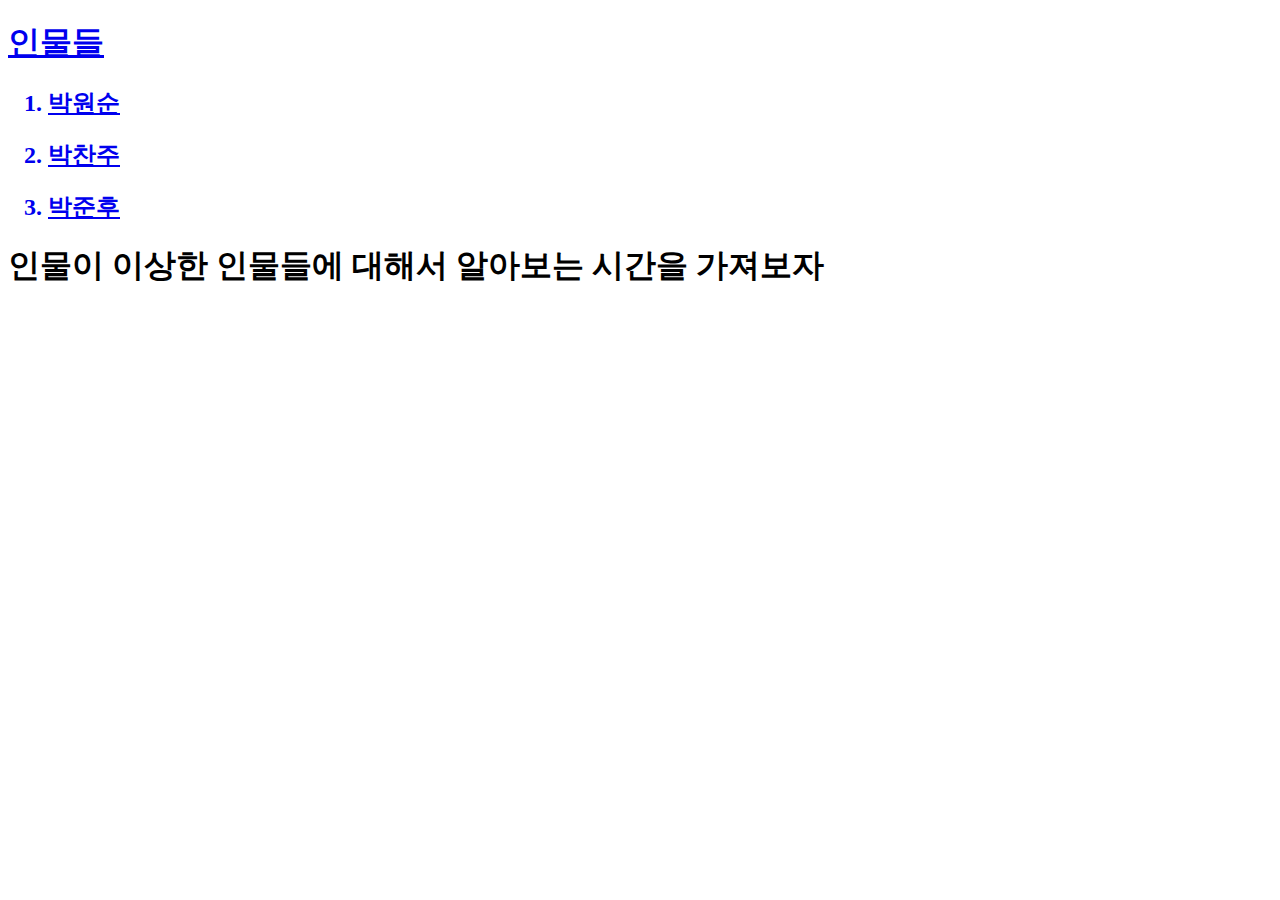
==== index.html @ 243c4ebf "my first thing" ====
<!doctype html>
<head>
  <title>web1 - html</title>
  <meta charset="utf-8">
</head>

<body>
  <h1><a href="index.html">인물들</a></h1>
  <ol>
    <a href="1.html"><h2><li>박원순</li></h2></a>
    <a href="2.html"><h2><li>박찬주</li></h2></a>
    <a href="3.html"><h2><li>박준후</li></h2></a>
  </ol>
  <h1>인물이 이상한 인물들에 대해서 알아보는 시간을 가져보자</h2>
</body>
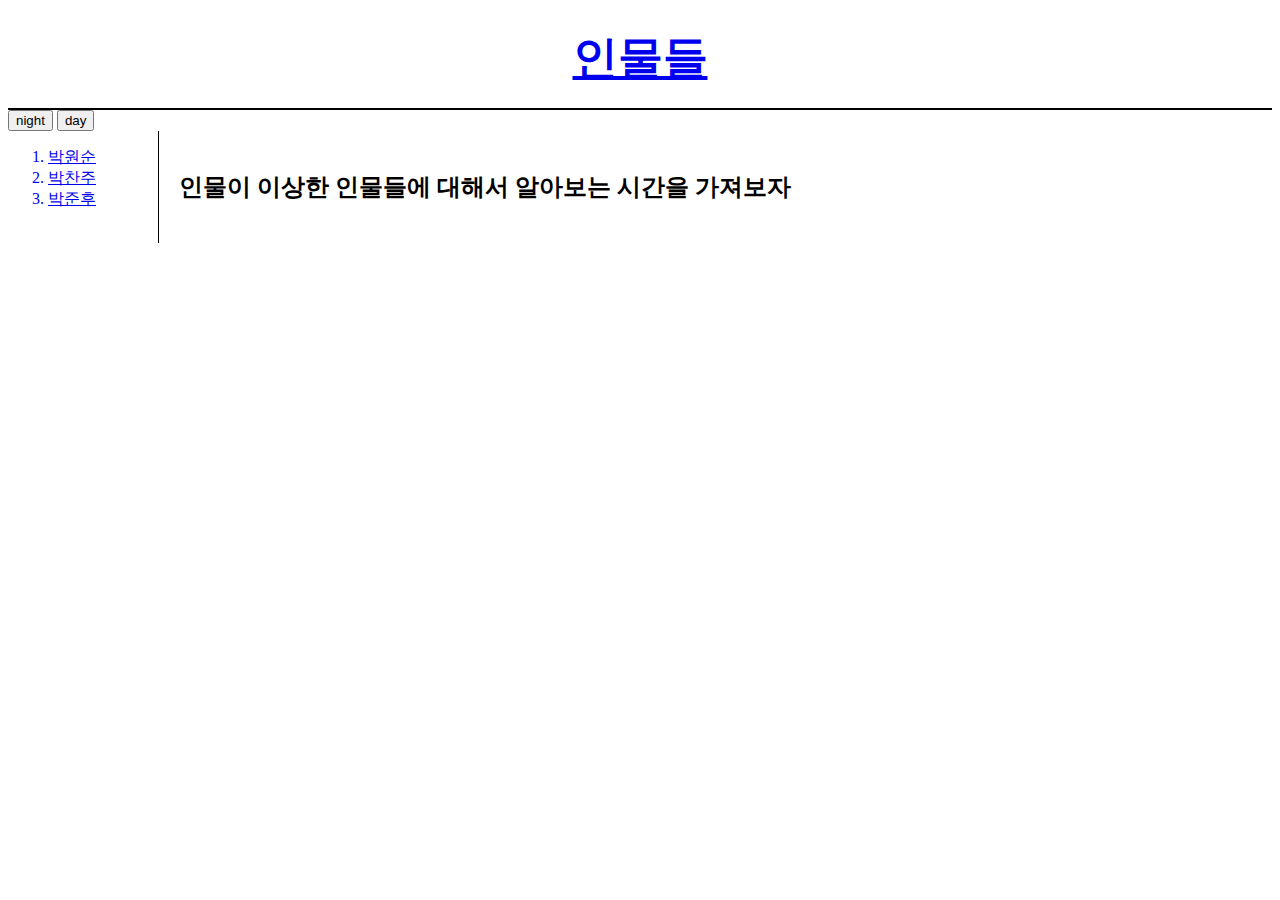
==== commit a7f2d4d9: "Add files via upload" ====
--- a/index.html
+++ b/index.html
@@ -2,14 +2,39 @@
 <head>
   <title>web1 - html</title>
   <meta charset="utf-8">
+  <!-- Global site tag (gtag.js) - Google Analytics -->
+<script async src="https://www.googletagmanager.com/gtag/js?id=UA-142556304-1"></script>
+<script>
+  window.dataLayer = window.dataLayer || [];
+  function gtag(){dataLayer.push(arguments);}
+  gtag('js', new Date());
+
+  gtag('config', 'UA-142556304-1');
+</script>
+<link rel="stylesheet" href="frame.css">
 </head>
 
 <body>
   <h1><a href="index.html">인물들</a></h1>
+  <input type="button" value="night" onclick="
+  document.querySelector('body').style.backgroundColor='black';
+  document.querySelector('body').style.color='white';">
+
+  <input type="button" value="day" onclick="
+  document.querySelector('body').style.backgroundColor='white';
+  document.querySelector('body').style.color='black';">
+
+  <div id="grid">
+  <div>
   <ol>
-    <a href="1.html"><h2><li>박원순</li></h2></a>
-    <a href="2.html"><h2><li>박찬주</li></h2></a>
-    <a href="3.html"><h2><li>박준후</li></h2></a>
+    <a href="1.html" ><li>박원순</li></a>
+    <a href="2.html" ><li>박찬주</li></a>
+    <a href="3.html"><li>박준후</li></a>
   </ol>
-  <h1>인물이 이상한 인물들에 대해서 알아보는 시간을 가져보자</h2>
+</div>
+<div id="haha">
+  <h2>인물이 이상한 인물들에 대해서 알아보는 시간을 가져보자</h2>
+</div>
+</div>
+
 </body>
--- a/frame.css
+++ b/frame.css
@@ -0,0 +1,42 @@
+<style>
+a {
+  color:black;
+  text decoration: none;
+
+}
+h1 {
+  border-bottom:2px solid black;
+  font-size:45px;
+  text-align: center;
+  margin:0;
+  padding:20px;
+
+}
+
+}
+.saw {
+  color:gray;
+}
+#active {
+  color:red;
+}
+#grid {
+  border:none;
+  display:grid;
+  grid-template-columns:150px 1fr
+}
+#haha {
+  border-left:1px solid black;
+  padding:20px;
+}
+@media(max-width:800px){
+  #grid {
+    display:block;
+  }
+  #haha {
+    border-left:none;
+  }
+
+}
+
+</style>
